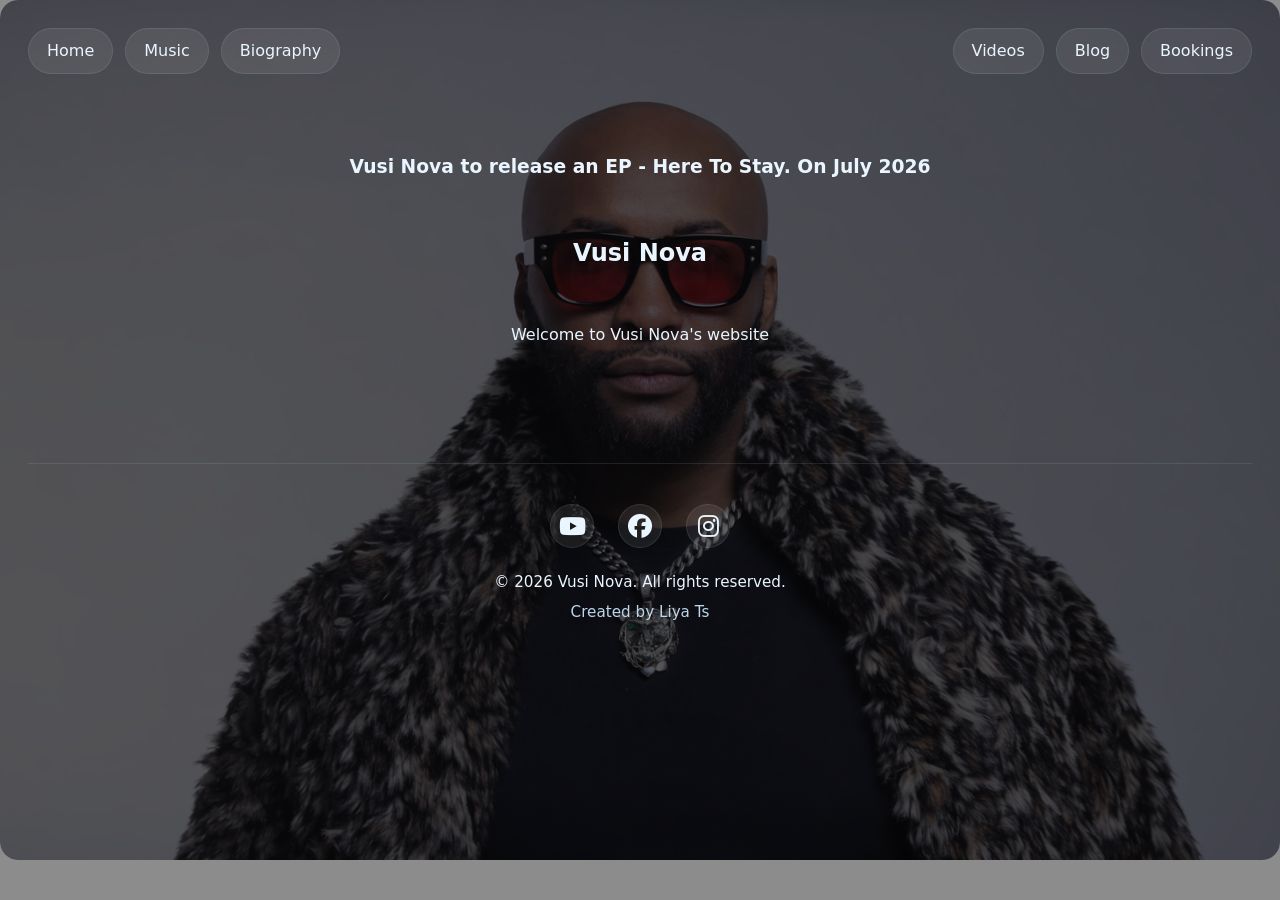
==== index.html @ 8dfe9f25 "Add full website files" ====
<!DOCTYPE html>
<html lang="en">
<head>
    <meta charset="UTF-8">
    <meta name="viewport" content="width=device-width, initial-scale=1.0">
    <title>Vusi Nova — Official</title>
    <meta name="description" content="Official Vusi Nova homepage with latest music, biography, videos and bookings information." />
    <link rel="icon" href="images/zuk.png" />
    <link rel="stylesheet" href="style.css">
    <link rel="stylesheet" href="https://cdnjs.cloudflare.com/ajax/libs/font-awesome/6.4.0/css/all.min.css">
</head>
<body>
    <section class="Hero">
      <div class="slideshow">
        <div class="slide"></div>
        <div class="slide"></div>
        <div class="slide"></div>
      </div>
      <nav class="nav-bar" aria-label="Primary navigation">
        <div class="left">
            <a href="index.html" class="btns" aria-current="page">Home</a>
            <a href="music.html" class="btns">Music</a>
            <a href="biography.html" class="btns">Biography</a>
        </div>
        <div class="right">
          <a href="videos.html" class="btns">Videos</a>
          <a href="blog.html" class="btns">Blog</a>
          <a href="bookings.html" class="btns">Bookings</a>
        </div>
      </nav>
      <main id="main" class="topic">
        <h3>Vusi Nova to release an EP - <strong>Here To Stay.</strong> On July 2026</h3>
        <h1>Vusi Nova</h1>
        <p>Welcome to Vusi Nova's website</p>
      </main>
      <footer class="footer">
      <div class="footer-content">
        <div class="footer-socials">
          <a href="https://www.youtube.com/channel/UCCDt5ze8cnY0YphvixPoJZA" class="social-link" aria-label="YouTube">
            <i class="fab fa-youtube"></i>
          </a>
          <a href="https://www.facebook.com/zukosa" class="social-link" aria-label="Facebook">
            <i class="fab fa-facebook"></i>
          </a>
          <a href="https://www.instagram.com/zuko_sa/" class="social-link" aria-label="Instagram">
            <i class="fab fa-instagram"></i>
          </a>
        </div>
        <div class="footer-text">
          <p>&copy; 2026 Vusi Nova. All rights reserved.</p>
          <p>Created by Liya Ts</p>
        </div>
      </div>
      </footer>
</section>

    <script>
      document.documentElement.classList.add('vusi');
    </script>

</body>
</html>
---- style.css ----
:root {
  --bg: #080808;
  --surface: rgba(0, 0, 0, 0.55);
  --surface-strong: rgba(0, 0, 0, 0.75);
  --border: rgba(255, 255, 255, 0.22);
  --text: #ffffff;
  --muted: #d7d7d7;
  --accent: #f7f7f7;
}

/* Vusi Nova theme variables (applies when `vusi` class is on <html> or <body>) */
.vusi {
  --bg: linear-gradient(180deg, #001021 0%, #00243a 100%);
  --surface: rgba(0, 20, 40, 0.6);
  --surface-strong: rgba(0, 12, 25, 0.9);
  --border: rgba(173, 216, 230, 0.12);
  --text: #eaf6ff;
  --muted: #bcd7ea;
  --accent: #4fc3f7;
  --bg-image-1: url('images/vusi1.jpg');
  --bg-image-2: url('images/vusi2.jpg');
  --bg-image-3: url('images/vusi3.jpg');
}

* {
  box-sizing: border-box;
}

/* Site-wide slideshow layers */
.Hero .slideshow,
.music .slideshow,
.bio .slideshow,
.videos .slideshow,
.blog .slideshow,
.bookings .slideshow {
  position: absolute;
  inset: 0;
  z-index: 0;
  pointer-events: none;
}

.Hero .slideshow .slide,
.music .slideshow .slide,
.bio .slideshow .slide,
.videos .slideshow .slide,
.blog .slideshow .slide,
.bookings .slideshow .slide {
  position: absolute;
  inset: 0;
  background-size: cover;
  background-position: center;
  opacity: 0;
  transform: translateZ(0);
  animation: vusi-fade 18s linear infinite;
}

.Hero .slideshow .slide:nth-child(1),
.music .slideshow .slide:nth-child(1),
.bio .slideshow .slide:nth-child(1),
.videos .slideshow .slide:nth-child(1),
.blog .slideshow .slide:nth-child(1),
.bookings .slideshow .slide:nth-child(1) { background-image: var(--bg-image-1); animation-delay: 0s; }

.Hero .slideshow .slide:nth-child(2),
.music .slideshow .slide:nth-child(2),
.bio .slideshow .slide:nth-child(2),
.videos .slideshow .slide:nth-child(2),
.blog .slideshow .slide:nth-child(2),
.bookings .slideshow .slide:nth-child(2) { background-image: var(--bg-image-2); animation-delay: 6s; }

.Hero .slideshow .slide:nth-child(3),
.music .slideshow .slide:nth-child(3),
.bio .slideshow .slide:nth-child(3),
.videos .slideshow .slide:nth-child(3),
.blog .slideshow .slide:nth-child(3),
.bookings .slideshow .slide:nth-child(3) { background-image: var(--bg-image-3); animation-delay: 12s; }

@keyframes vusi-fade {
  0% { opacity: 0; }
  5% { opacity: 1; }
  30% { opacity: 1; }
  35% { opacity: 0; }
  100% { opacity: 0; }
}

/* Ensure content sits above slideshow on all pages */
.Hero .nav-bar,
.Hero .topic,
.Hero .footer,
.music h2,
.music h3,
.music h4,
.music .container,
.music .footer-socials,
.music .footer,
.bio h2,
.bio h3,
.bio p,
.bio img,
.bio .footer,
.videos h2,
.videos .container,
.videos .footer,
.blog h2,
.blog p,
.blog .container,
.blog .footer,
.bookings h2,
.bookings p,
.bookings .bttns,
.bookings .topic,
.bookings .footer {
  position: relative;
  z-index: 2;
}

/* Make other pages use the first image as background when vusi theme active */
.vusi body { background-image: var(--bg-image-1); background-size: cover; background-position: center; background-repeat: no-repeat; }
html {
  scroll-behavior: smooth;
}

body {
  margin: 0;
  min-height: 100vh;
  font-family: system-ui, -apple-system, BlinkMacSystemFont, "Segoe UI", Helvetica, Arial, sans-serif;
  background: var(--bg);
  color: var(--text);
  line-height: 1.5;
  text-rendering: optimizeLegibility;
}

body::before {
  content: "";
  position: fixed;
  inset: 0;
  background: rgba(0, 0, 0, 0.45);
  z-index: -1;
}

img,
iframe {
  display: block;
  width: 100%;
  height: 100%;
  object-fit: cover;
}

a {
  color: inherit;
  text-decoration: none;
}

a:hover,
a:focus-visible {
  text-decoration: underline;
  color: #f1f1f1;
}

.visually-hidden {
  position: absolute;
  width: 1px;
  height: 1px;
  padding: 0;
  margin: -1px;
  overflow: hidden;
  clip: rect(0 0 0 0);
  white-space: nowrap;
  border: 0;
}

.Hero,
.music,
.bio,
.videos,
.bookings,
.blog {
  background-size: cover;
  background-position: center;
  background-attachment: fixed;
  border-radius: 18px;
  padding: 28px;
  min-height: calc(100vh - 40px);
  position: relative;
  overflow: hidden;
}

.Hero {
  background-image: url('./images/frontz.png');
}

.music,
.bio,
.videos,
.bookings,
.blog {
  background-image: url('./images/frontz.png');
}

.nav-bar {
  display: flex;
  flex-wrap: wrap;
  justify-content: space-between;
  gap: 12px;
}

.left,
.right {
  display: flex;
  flex-wrap: wrap;
  gap: 12px;
}

.topic {
  display: flex;
  flex-direction: column;
  align-items: center;
  justify-content: center;
  gap: 16px;
  text-align: center;
  padding: 60px 24px;
}

.container {
  display: flex;
  flex-wrap: wrap;
  gap: 18px;
  justify-content: center;
  margin-top: 20px;
}







.btns {
  display: inline-flex;
  align-items: center;
  justify-content: center;
  gap: 10px;
  padding: 10px 18px;
  border: 1px solid var(--border);
  border-radius: 24px;
  background: rgba(255, 255, 255, 0.08);
  transition: transform 0.18s ease, background 0.18s ease, border-color 0.18s ease;
}

.btns:hover,
.btns:focus-visible {
  transform: translateY(-1px);
  border-color: rgba(255, 255, 255, 0.45);
  background: rgba(255, 255, 255, 0.14);
  box-shadow: 0 0 20px rgba(255, 255, 255, 0.6), 0 0 40px rgba(255, 255, 255, 0.3);
  text-shadow: 0 0 10px rgba(255, 255, 255, 0.8);
}

/* Theme toggle button */
.theme-toggle {
  background: transparent;
  border: 1px solid var(--border);
  color: var(--text);
  padding: 8px 12px;
  border-radius: 20px;
  cursor: pointer;
}

.theme-toggle:hover { box-shadow: 0 0 18px rgba(255,255,255,0.25); }



   






.icon {
  font-size: 2.5em;
  color: var(--text);
  transition: transform 0.3s, color 0.3s;
}

.icon:hover,
.icon:focus-visible {
  transform: scale(1.2);
  color: #fdfdfd;
}

.whatsapp {
  color: #25D366;
}

.bookings {
  display: flex;
  flex-direction: column;
  height: 100vh;
  margin: 15px;
  justify-content: space-between;
  align-items: center;
}

















.single {
  flex: 1 1 min(260px, 100%);
  min-width: 220px;
  height: 200px;
  border: 1px solid var(--border);
  border-radius: 18px;
  overflow: hidden;
  display: flex;
  justify-content: center;
  align-items: center;
  background: rgba(0, 0, 0, 0.25);
}

.single iframe {
  border: none;
}

@media (max-width: 900px) {
  .Hero,
  .music,
  .bio,
  .videos,
  .bookings {
    background-attachment: scroll;
    min-height: auto;
    padding: 20px;
  }

  .nav-bar {
    flex-direction: column;
    align-items: center;
  }
}

@media (max-width: 660px) {
  .topic {
    padding: 40px 16px;
  }

  .single {
    min-width: 100%;
    height: 180px;
  }

  .btns {
    width: 100%;
  }
}

/* Footer Styles */
.footer {
  border-top: 1px solid var(--border);
  padding: 40px 20px;
  margin-top: 40px;
}

.footer-content {
  max-width: 1000px;
  margin: 0 auto;
  display: flex;
  flex-direction: column;
  align-items: center;
  gap: 24px;
  text-align: center;
}

.footer-socials {
  display: flex;
  gap: 24px;
  justify-content: center;
  align-items: center;
}

.social-link {
  display: inline-flex;
  align-items: center;
  justify-content: center;
  width: 44px;
  height: 44px;
  border: 1px solid var(--border);
  border-radius: 50%;
  background: rgba(255, 255, 255, 0.08);
  font-size: 1.5em;
  color: var(--text);
  transition: all 0.3s ease;
}

.social-link:hover,
.social-link:focus-visible {
  transform: translateY(-4px);
  background: rgba(255, 255, 255, 0.15);
  border-color: rgba(255, 255, 255, 0.45);
  color: #fdfdfd;
}

.footer-text {
  display: flex;
  flex-direction: column;
  gap: 8px;
}

.footer-text p {
  margin: 0;
  font-size: 0.95em;
  color: var(--muted);
  line-height: 1.4;
}

.footer-text p:first-child {
  color: var(--text);
  font-weight: 500;
}

@media (max-width: 600px) {
  .footer {
    padding: 30px 16px;
    margin-top: 30px;
  }

  .footer-content {
    gap: 20px;
  }

  .footer-socials {
    gap: 16px;
  }

  .social-link {
    width: 40px;
    height: 40px;
    font-size: 1.3em;
  }

  .footer-text p {
    font-size: 0.9em;
  }
}




.Hero {
  background-image: url('./images/frontz.png');
  background-size: cover;
  background-position: center;
  background-attachment: fixed;
  position: relative;
}

.Hero::before {
  content: "";
  position: absolute;
  inset: 0;
  background: rgba(0, 0, 0, 0.65); /* darker overlay */
  z-index: 0;
}

.Hero > * {
  position: relative;
  z-index: 1;
}
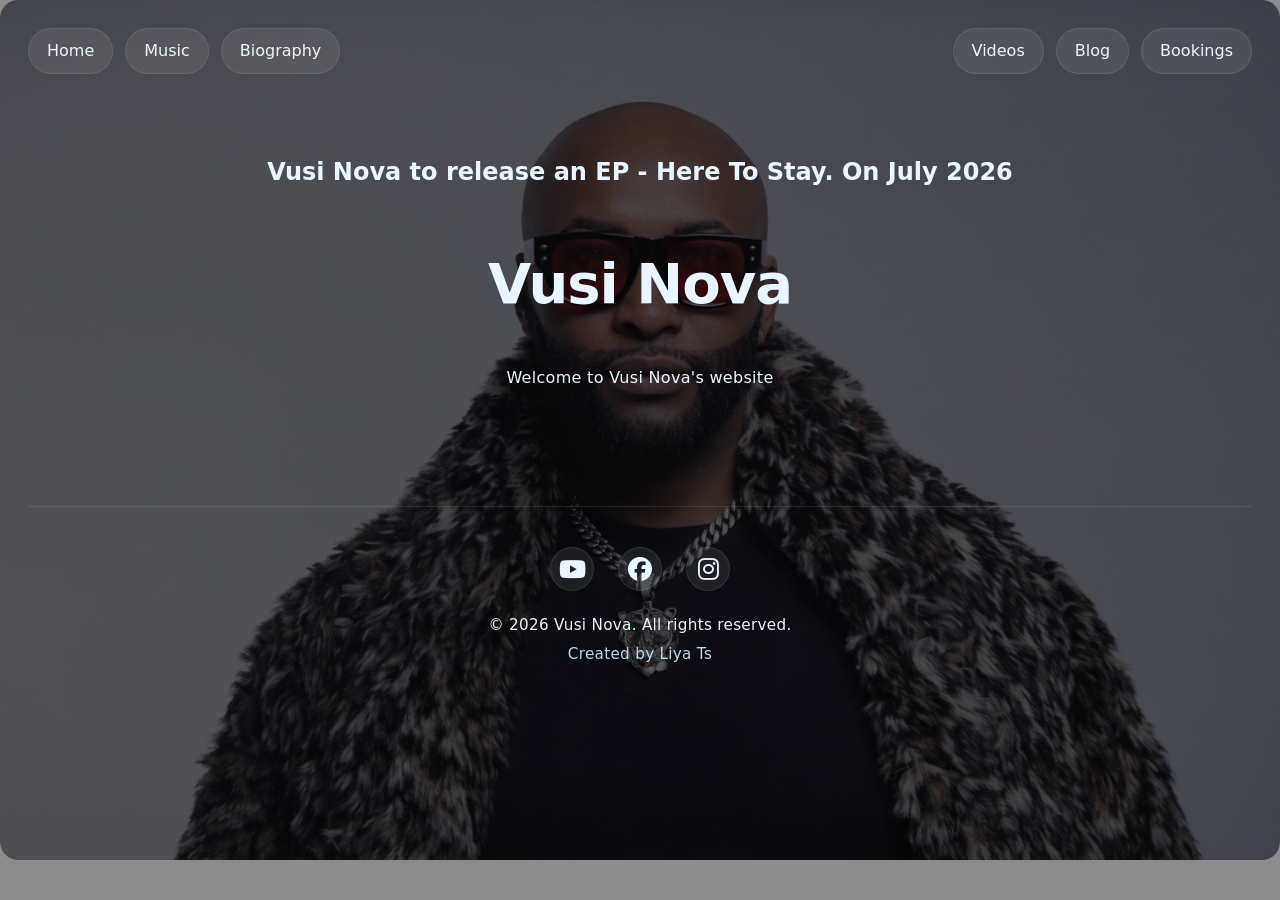
==== commit 936359b0: "Trying to put a clip as background but failed" ====
--- a/index.html
+++ b/index.html
@@ -5,7 +5,13 @@
     <meta name="viewport" content="width=device-width, initial-scale=1.0">
     <title>Vusi Nova — Official</title>
     <meta name="description" content="Official Vusi Nova homepage with latest music, biography, videos and bookings information." />
-    <link rel="icon" href="images/zuk.png" />
+    <meta property="og:title" content="Vusi Nova — Official" />
+    <meta property="og:description" content="Welcome to Vusi Nova's official website. Explore his latest music, biography, and upcoming bookings." />
+    <meta property="og:image" content="images/vusi.webp" />
+    <meta property="og:type" content="website" />
+    <meta property="og:url" content="https://vusinova.com/" />
+    <link rel="canonical" href="https://vusinova.com/" />
+    <link rel="icon" href="images/vusi.webp" />
     <link rel="stylesheet" href="style.css">
     <link rel="stylesheet" href="https://cdnjs.cloudflare.com/ajax/libs/font-awesome/6.4.0/css/all.min.css">
 </head>
@@ -52,11 +58,39 @@
         </div>
       </div>
       </footer>
+      <video id="bg-video" autoplay muted loop playsinline>
+        <source src="./images/Vusi Nova & Anthony Hamilton - Black Sweater (Official Music Video).mp4" type="video/mp4">
+        Your browser does not support the video tag.
+      </video>
 </section>
 
     <script>
       document.documentElement.classList.add('vusi');
     </script>
+    <script>
+      const video = document.getElementById('bg-video');
+      const startTime = 30; // seconds
+      const endTime = 45;   // seconds
+
+      if (video) {
+        video.addEventListener('loadedmetadata', () => {
+          video.currentTime = startTime;
+          video.play();
+        });
+
+        video.addEventListener('timeupdate', () => {
+          if (video.currentTime >= endTime) {
+            video.currentTime = startTime; // loop the clip
+            video.play();
+          }
+        });
+
+        // Try to play immediately (may be blocked by browser)
+        video.play().catch(() => {
+          console.log('Autoplay blocked - user interaction may be required');
+        });
+      }
+    </script>
 
 </body>
 </html>
--- a/style.css
+++ b/style.css
@@ -479,3 +479,143 @@
   position: relative;
   z-index: 1;
 }
+/* Fix iframe sizing for albums */
+.album-box {
+  flex: 1 1 100%;
+  border: 1px solid var(--border);
+  border-radius: 18px;
+  padding: 12px;
+  background: rgba(0, 0, 0, 0.25);
+}
+
+.album-box iframe {
+  width: 100%;
+  height: 352px;
+  border: none;
+}
+
+/* Blog episode styling */
+.blog-container {
+  display: grid;
+  grid-template-columns: repeat(auto-fit, minmax(320px, 1fr));
+  gap: 24px;
+}
+
+.blog-episode {
+  display: flex;
+  flex-direction: column;
+  gap: 12px;
+  padding: 12px;
+  border-radius: 12px;
+  background: rgba(0, 0, 0, 0.2);
+  transition: background 0.3s ease, transform 0.3s ease;
+}
+
+.blog-episode:hover {
+  background: rgba(0, 0, 0, 0.35);
+  transform: translateY(-4px);
+}
+
+.blog-episode h3 {
+  margin: 0;
+  font-size: 0.95rem;
+  line-height: 1.4;
+  color: var(--text);
+}
+
+.single iframe {
+  width: 100%;
+  height: 100%;
+  min-height: 200px; /* ensures video is visible */
+}
+/* Dark overlay for all sections */
+.music::before,
+.bio::before,
+.videos::before,
+.blog::before,
+.bookings::before {
+  content: "";
+  position: absolute;
+  inset: 0;
+  background: rgba(0, 0, 0, 0.65); /* adjust darkness here */
+  z-index: 0;
+}
+
+.music > *,
+.bio > *,
+.videos > *,
+.blog > *,
+.bookings > * {
+  position: relative;
+  z-index: 1;
+}
+#bg-video {
+  position: fixed;
+  top: 0;
+  left: 0;
+  width: 100%;
+  height: 100%;
+  object-fit: cover;
+  z-index: -1; /* behind content */
+  opacity: 0.7; /* adjust brightness */
+}
+
+/* Heading Styles */
+h1 {
+  font-size: 3.5rem;
+  font-weight: 700;
+  margin: 24px 0;
+  letter-spacing: -1px;
+}
+
+h2, .sub {
+  font-size: 2.5rem;
+  font-weight: 600;
+  margin: 32px 0 16px 0;
+  text-transform: capitalize;
+  color: var(--accent);
+}
+
+h3 {
+  font-size: 1.5rem;
+  font-weight: 600;
+  margin: 20px 0 12px 0;
+}
+
+h4 {
+  font-size: 1.2rem;
+  font-weight: 600;
+  margin: 16px 0 8px 0;
+}
+
+p {
+  margin: 0 0 16px 0;
+  font-size: 1rem;
+  letter-spacing: 0.3px;
+}
+
+/* Utility Classes */
+.sub {
+  text-align: center;
+  display: block;
+  width: 100%;
+}
+
+/* Responsive Heading Sizes */
+@media (max-width: 768px) {
+  h1 {
+    font-size: 2.5rem;
+  }
+
+  h2, .sub {
+    font-size: 1.8rem;
+  }
+
+  h3 {
+    font-size: 1.3rem;
+  }
+
+  h4 {
+    font-size: 1.1rem;
+  }
+}
